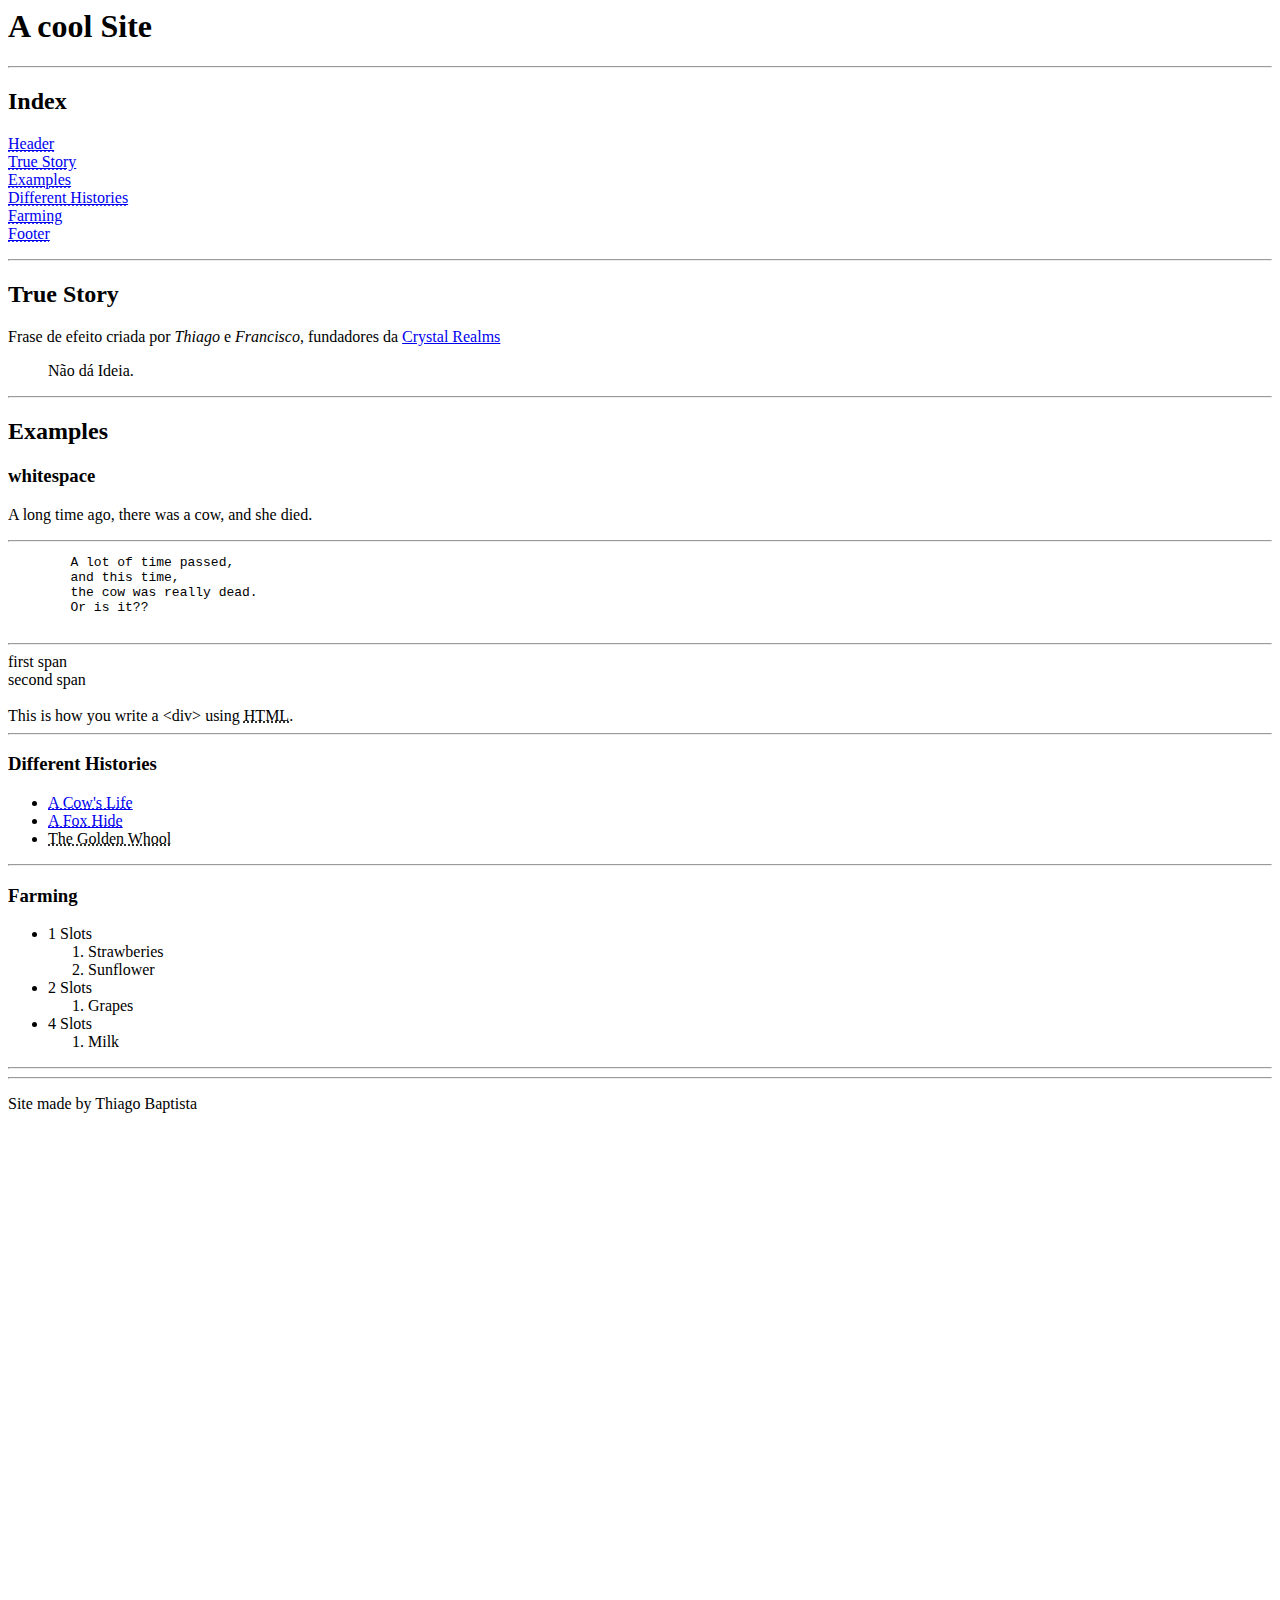
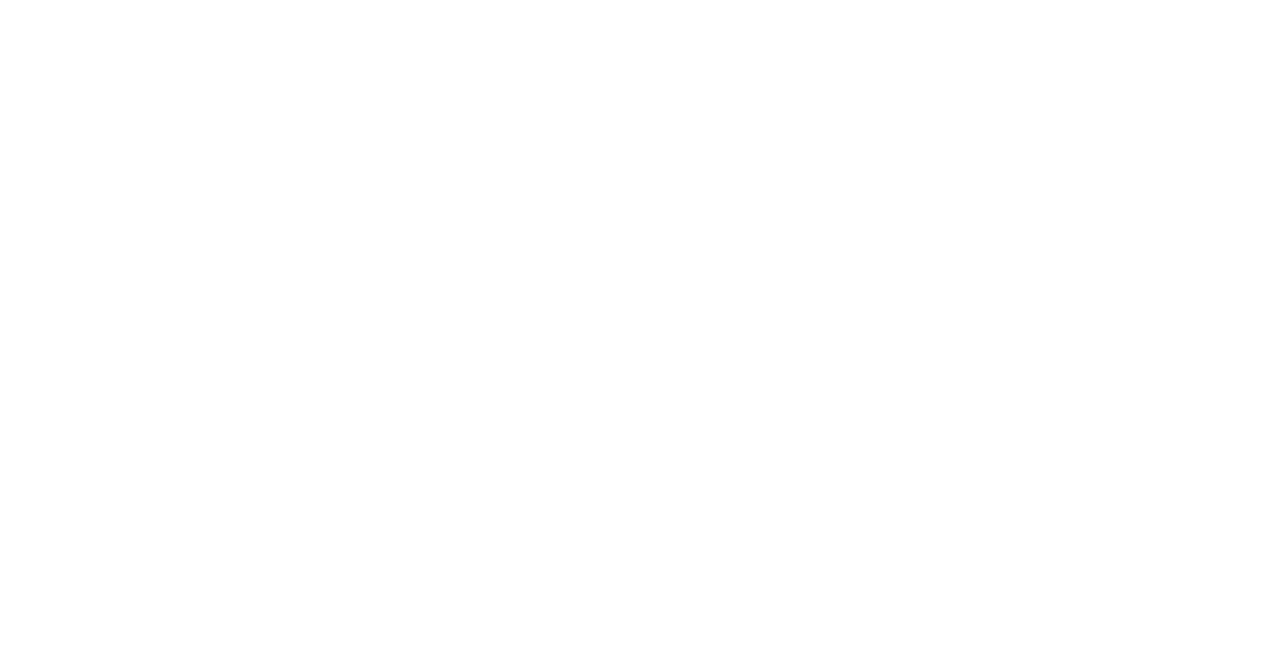
==== index.html @ 532fd480 "Testing" ====
<html>
	<head>
	<style type="text/css">
	acronym{color:red}
	.highlight{text-decoration:underline}
	</style>
	</head>


	<body>
	<a name="header" title="Site Header">
	<h1> A cool Site</h1>
	</a>

	<!-- Index -->
	<hr/>
	<h2>Index</h2>
		<dl>
			<dt><a href="#header"> <abbr title="Header">Header</abbr></dt></a>
			<dt><a href="#trueStory"> <abbr title="True Story Section">True Story</abbr></dt></a>
			<dt><a href="#examples"> <abbr title="Example Section">Examples</abbr></dt></a>		
			<dt><a href="#histories"> <abbr title="Histories Section">Different Histories</abbr></dt></a>
			<dt><a href="#farming"> <abbr title="Farming Section">Farming</abbr></dt></a>
			<dt><a href="#footer"> <abbr title="Footer">Footer</abbr></dt></a>
		</dl>
		<hr/>
	</div>

	<!-- Crystal Realms Quotes Section -->
	<a name="trueStory" title="Crystal Realms Quotes">
	<h2> True Story </h2>
	</a>
	
	Frase de efeito criada por <cite> Thiago </cite> e <cite> Francisco</cite>, fundadores da <a href="http://www.crystalrealms.com.br">Crystal Realms</a>
	<blockquote cite="www.crystalrealms.com.br">
	Não dá Ideia.
	</blockquote>
	
	</div>
	<hr/>

	<!-- Div and Html Examples -->
	<a name="examples" title="Div and Html Examples">
	<h2>Examples</h2>
	</a>
	<div id="examplesContainer">

	<h3>whitespace</h3>
	<p> A long time ago, 
	there was a cow, 
	and she died.</p>
	<hr/>	

	<pre>
	A lot of time passed,
	and this time,
	the cow was really dead.
	Or is it??
	</pre>
	<hr/>

	<span>first span</span><br/>
	<span>second span</span><br/>
	<br/>


	<div> This is how you write a &lt;div&gt; using <abbr title="Hypertext Markup Language">HTML</abbr>.</div>
	<hr/>

	<!-- Histories Index -->
	<a name="histories" title="Histories Section">
	<h3> Different Histories </h3>
	</a>

	<ul>
		<li> <a href=".\Histories\cowLife.html#cow"> <abbr title="History about a cow">A Cow's Life</abbr></li></a>
		<li> <a href=".\Histories\foxHide.html#foxHide"> <abbr title="History about a fox hide">A Fox Hide</abbr></li></a>
		<li> <abbr title="History about a whool made of gold">The Golden Whool</abbr></li>
	</ul>
	<hr/>
	<!-- Farming Index -->
	<a name="farming" title="Farming Section">
	<h3>Farming</h3>
	</a>
		<ul>
			<li> 1 Slots</li>

				<ol>
					<li> Strawberies</li>
					<li> Sunflower</li>
				</ol>	
			<li> 2 Slots </li>
				<ol>
					<li> Grapes</li>
				</ol>
			<li> 4 Slots</li>
				<ol>
					<li> Milk</li>
				</ol>
		</ul>
	<a name="footer" title="Site Footer">
	<hr/>	
	<hr/>
	<p> Site made by Thiago Baptista </p>
	</a>
	<br/>
	<br/>
	<br/>
	<br/>
	<br/>
	<br/>
	<br/>
	<br/>
	<br/>
	<br/>
	<br/>
	<br/>
	<br/>
	<br/>
	<br/>
	<br/>
	<br/>
	<br/>
	<br/>
	<br/>
	<br/>
	<br/>
	<br/>
	<br/>
	<br/>
	<br/>
	<br/>
	<br/>
	<br/>
	<br/>
	<br/>
	<br/>
	<br/>
	<br/>
	<br/>
	<br/>
	<br/>
	<br/>
	<br/>
	<br/>
	<br/>
	<br/>
	<br/>
	<br/>
	<br/>
	<br/>
	<br/>
	<br/>
	<br/>
	<br/>
	<br/>
	<br/>
	<br/>
	<br/>
	<br/>
	<br/>
	<br/>
	<br/>
	<br/>
	<br/>
	<br/>
	<br/>
	</body>

</html>
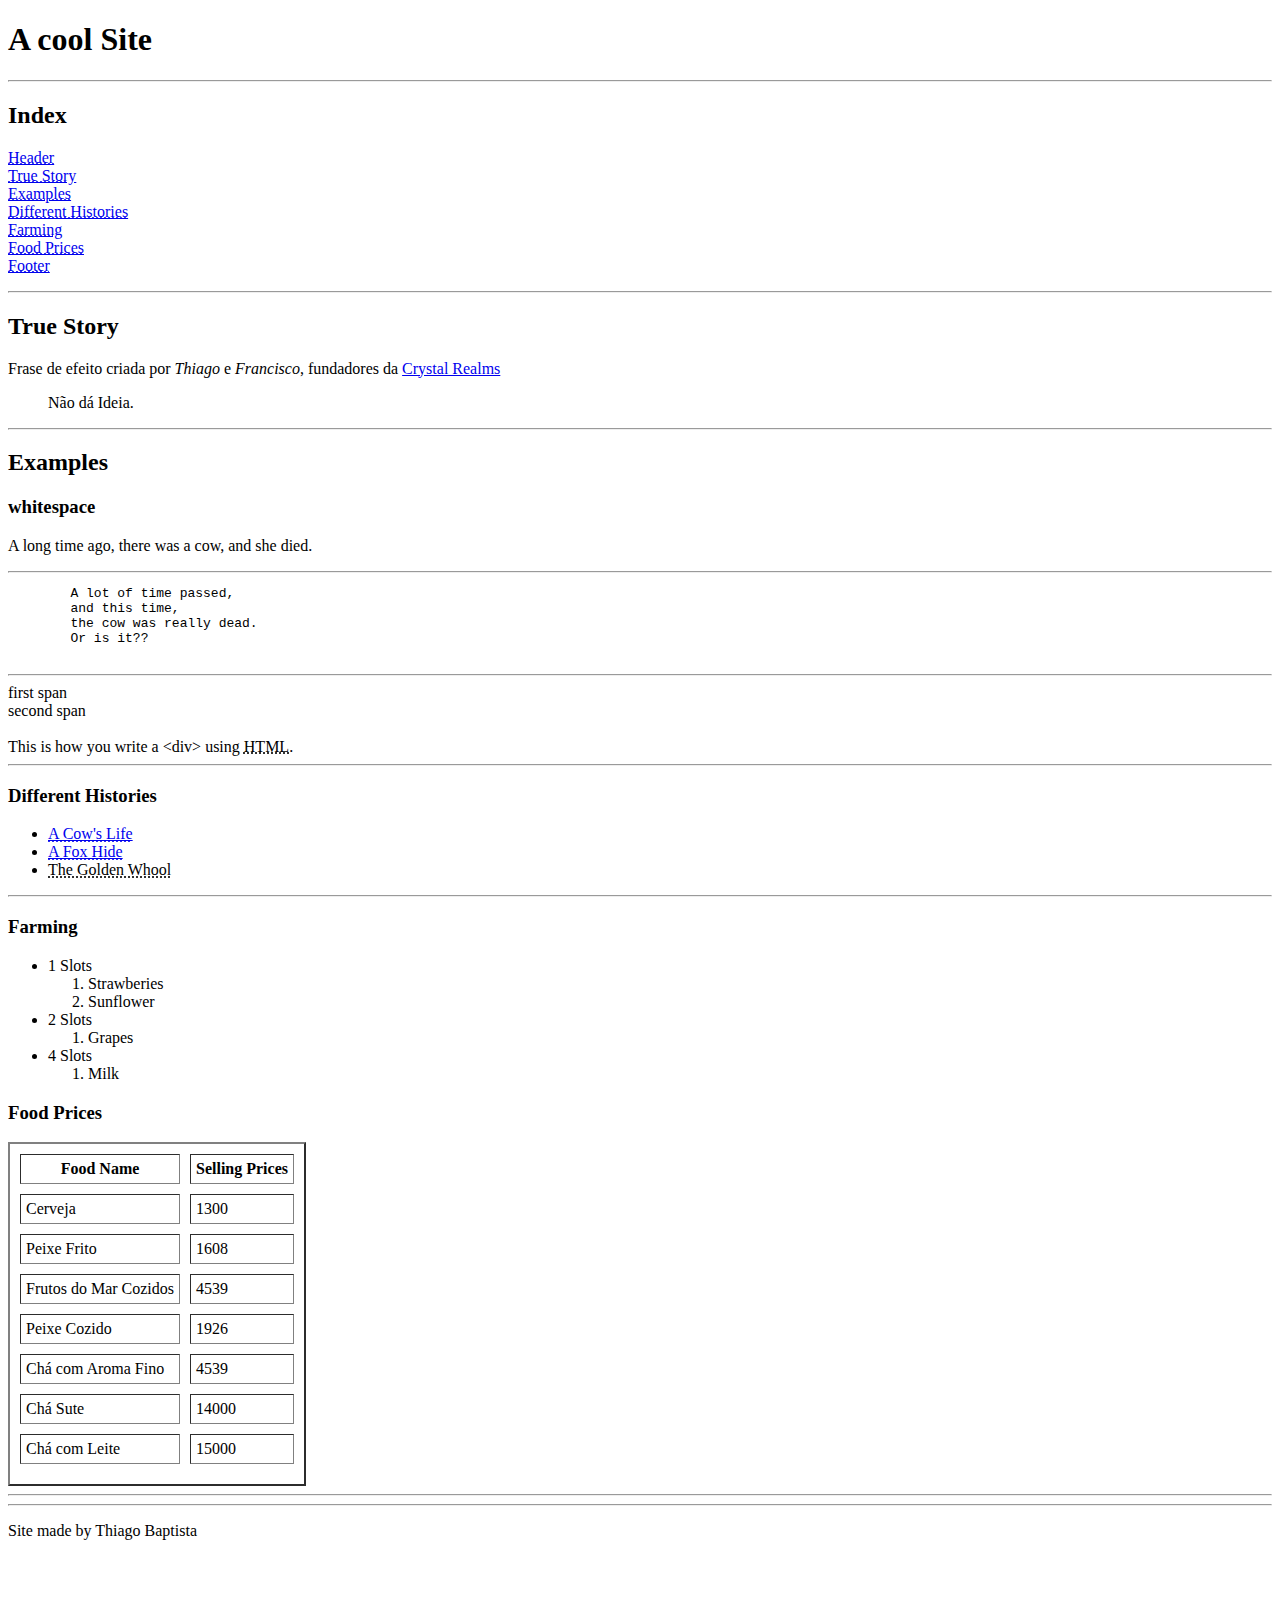
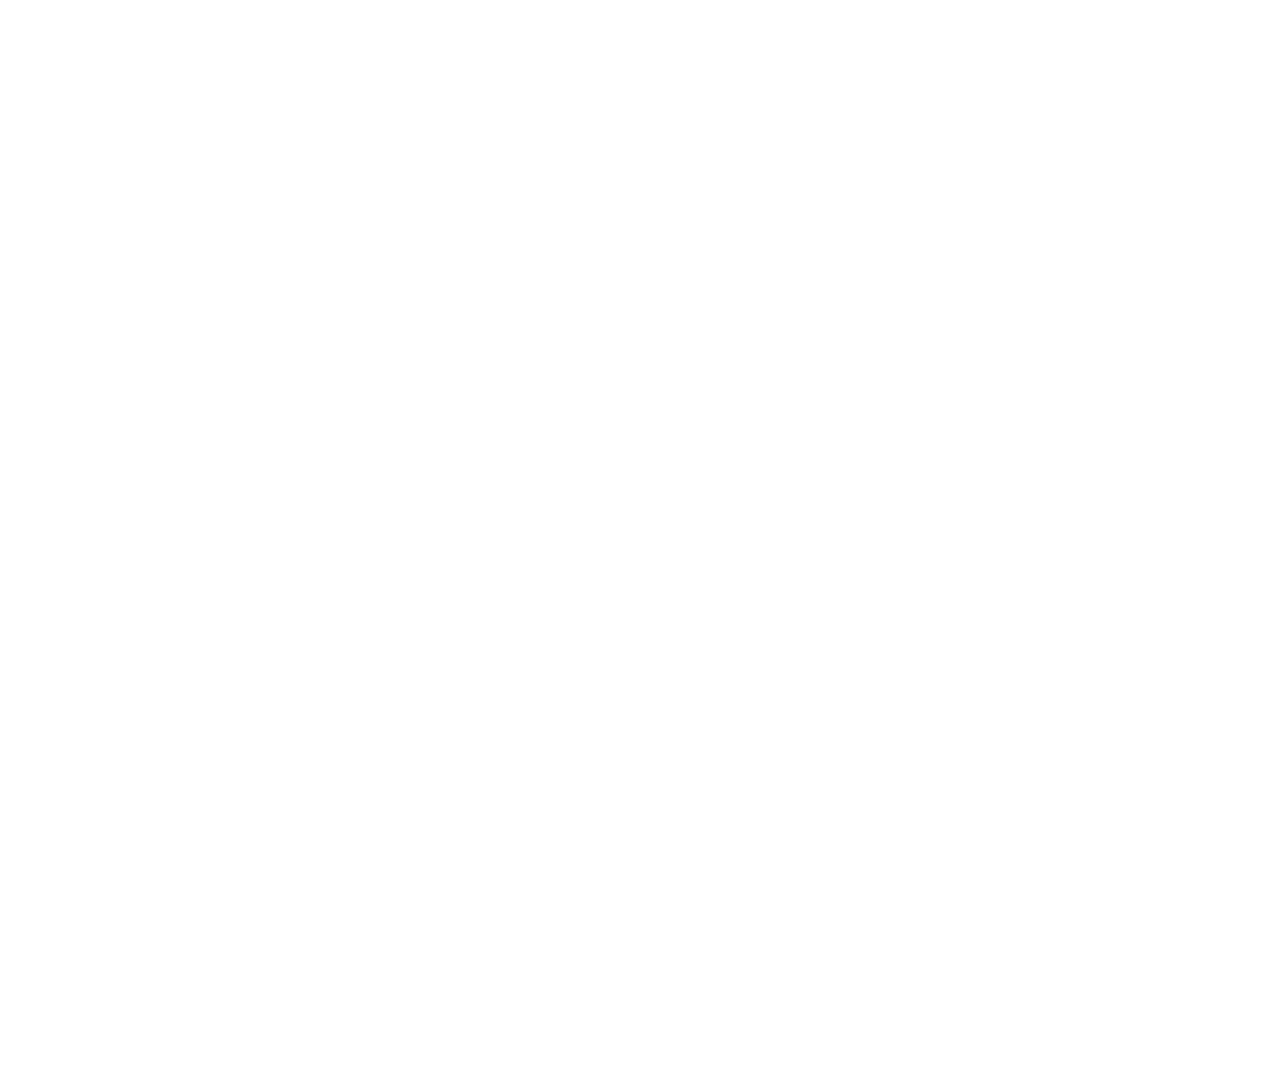
==== commit 125cf02a: "food prices" ====
--- a/index.html
+++ b/index.html
@@ -1,3 +1,4 @@
+﻿<!DOCTYPE html>
 <html>
 	<head>
 	<style type="text/css">
@@ -21,6 +22,7 @@
 			<dt><a href="#examples"> <abbr title="Example Section">Examples</abbr></dt></a>		
 			<dt><a href="#histories"> <abbr title="Histories Section">Different Histories</abbr></dt></a>
 			<dt><a href="#farming"> <abbr title="Farming Section">Farming</abbr></dt></a>
+			<dt><a href="#foodPrices"> <abbr title="Food Price Section">Food Prices</abbr></dt></a>
 			<dt><a href="#footer"> <abbr title="Footer">Footer</abbr></dt></a>
 		</dl>
 		<hr/>
@@ -98,6 +100,57 @@
 					<li> Milk</li>
 				</ol>
 		</ul>
+
+	<!-- Food Prices -->
+	<a name="foodPrices" title="Food Prices">
+	<h3>Food Prices</h3>
+	</a>
+		<!-- Food Table -->
+		<table border="2" cellpadding="5px" cellspacing="10px" summary="This table lists the various elements related to creating lists">
+			<!-- Header -->
+			<thead>
+				<tr>
+				<th>Food Name</th>
+				<th>Selling Prices</th>
+				</tr>
+			</thead>
+			<!-- Footer -->
+			<tfoot>
+				<tr>
+				</tr>
+			</tfoot>
+			<!-- Body -->
+			<tbody>
+				<tr>
+					<td>Cerveja</td>
+					<td>1300</td>
+				</tr>
+				<tr>
+					<td>Peixe Frito</td>
+					<td>1608</td>
+				</tr>
+				<tr>
+					<td>Frutos do Mar Cozidos</td>
+					<td>4539</td>
+				</tr>
+				<tr>
+					<td>Peixe Cozido</td>
+					<td>1926</td>
+				</tr>
+				<tr>
+					<td>Chá com Aroma Fino</td>
+					<td>4539</td>
+				</tr>
+				<tr>
+					<td>Chá Sute</td>
+					<td>14000</td>
+				</tr>
+				<tr>
+					<td>Chá com Leite</td>
+					<td>15000</td>
+				</tr>
+			</tbody>
+		</table>		
 	<a name="footer" title="Site Footer">
 	<hr/>	
 	<hr/>
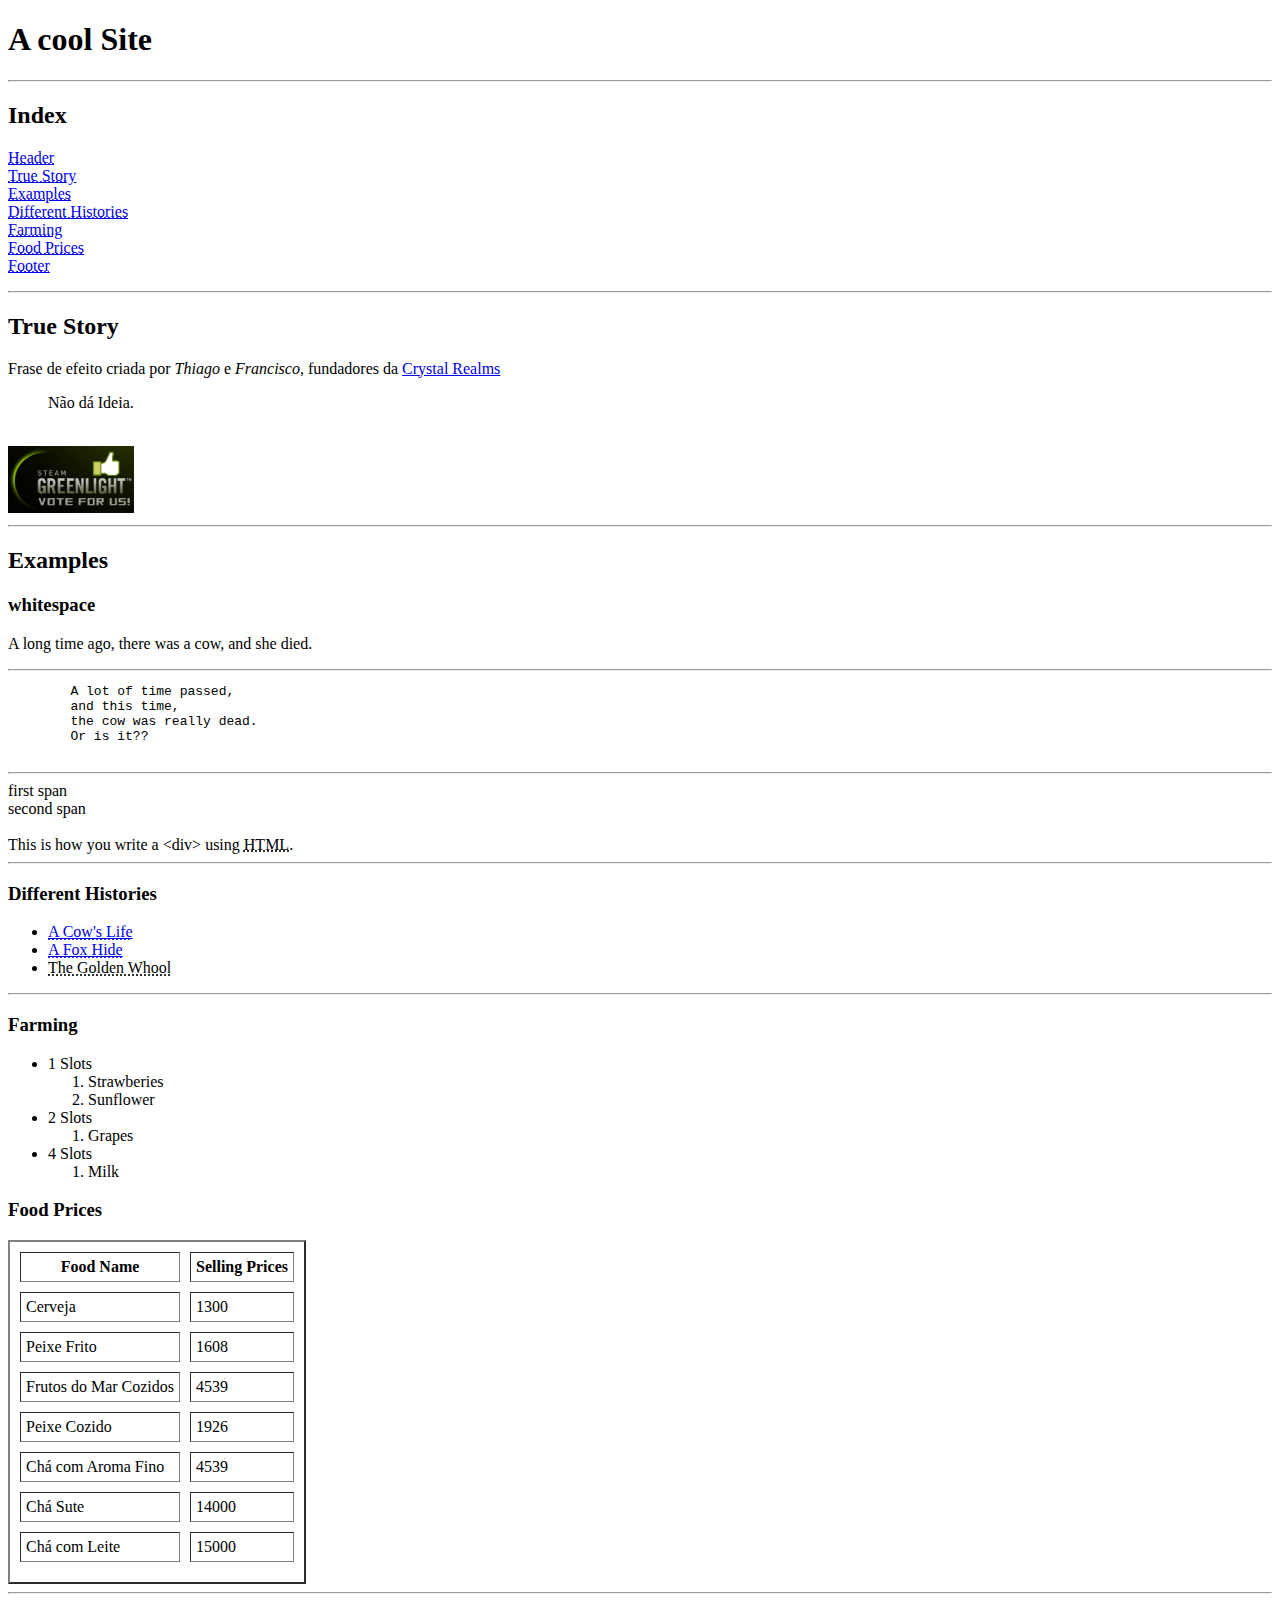
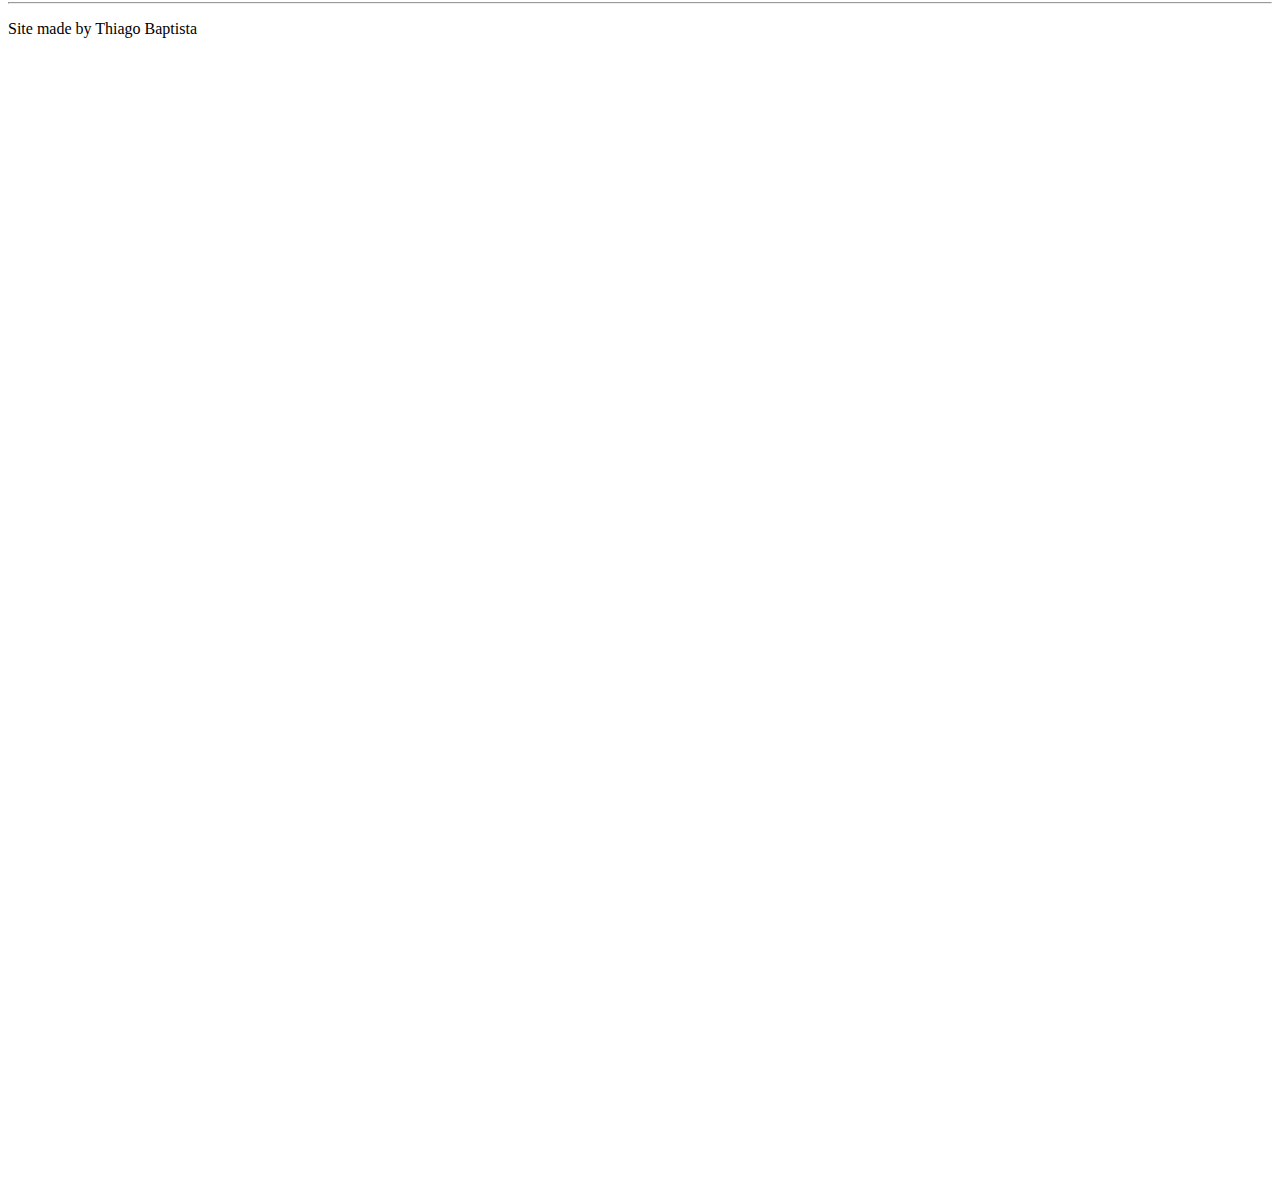
==== commit 4b38967f: "greenlight" ====
--- a/index.html
+++ b/index.html
@@ -37,6 +37,10 @@
 	<blockquote cite="www.crystalrealms.com.br">
 	Não dá Ideia.
 	</blockquote>
+	<br/>
+	<a href="https://steamcommunity.com/sharedfiles/filedetails/?id=906649096">
+		<img src="./images/greenlight.jpg" width="10%" height="10%">
+	</a>
 	
 	</div>
 	<hr/>
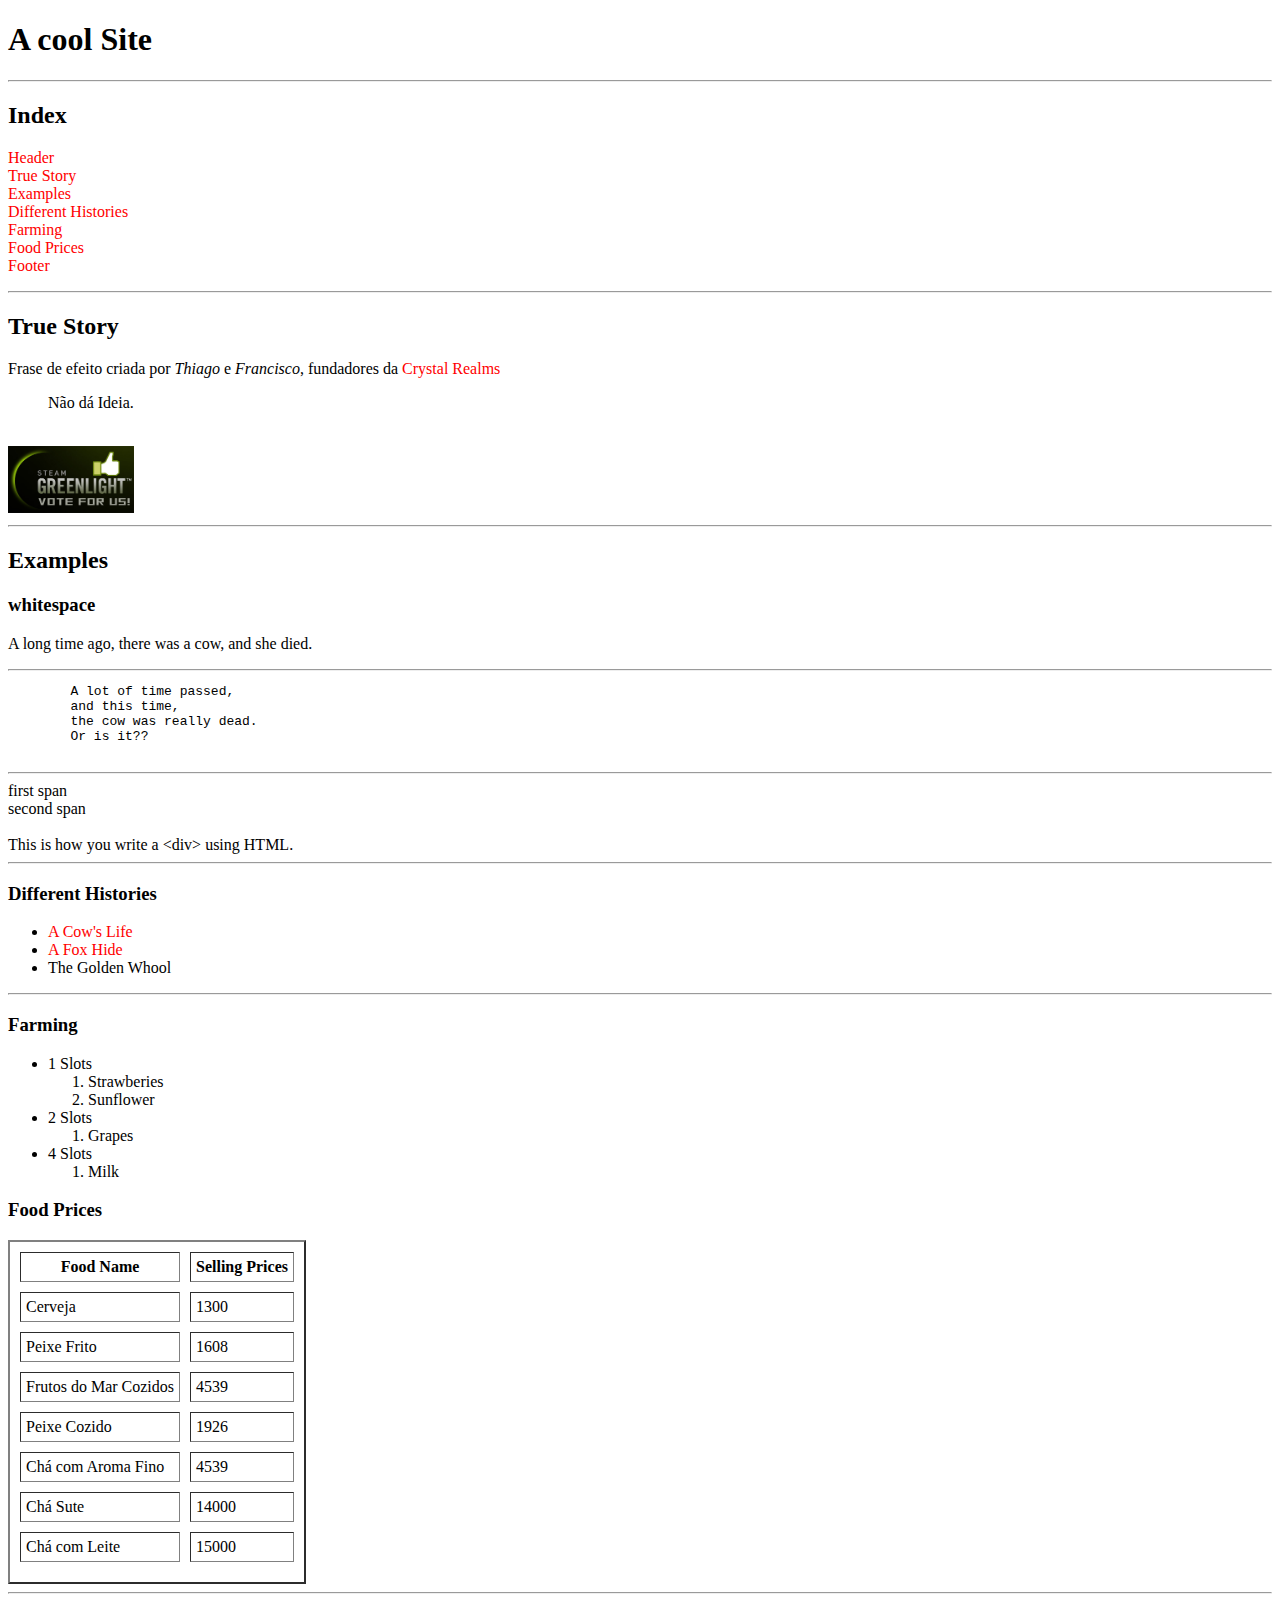
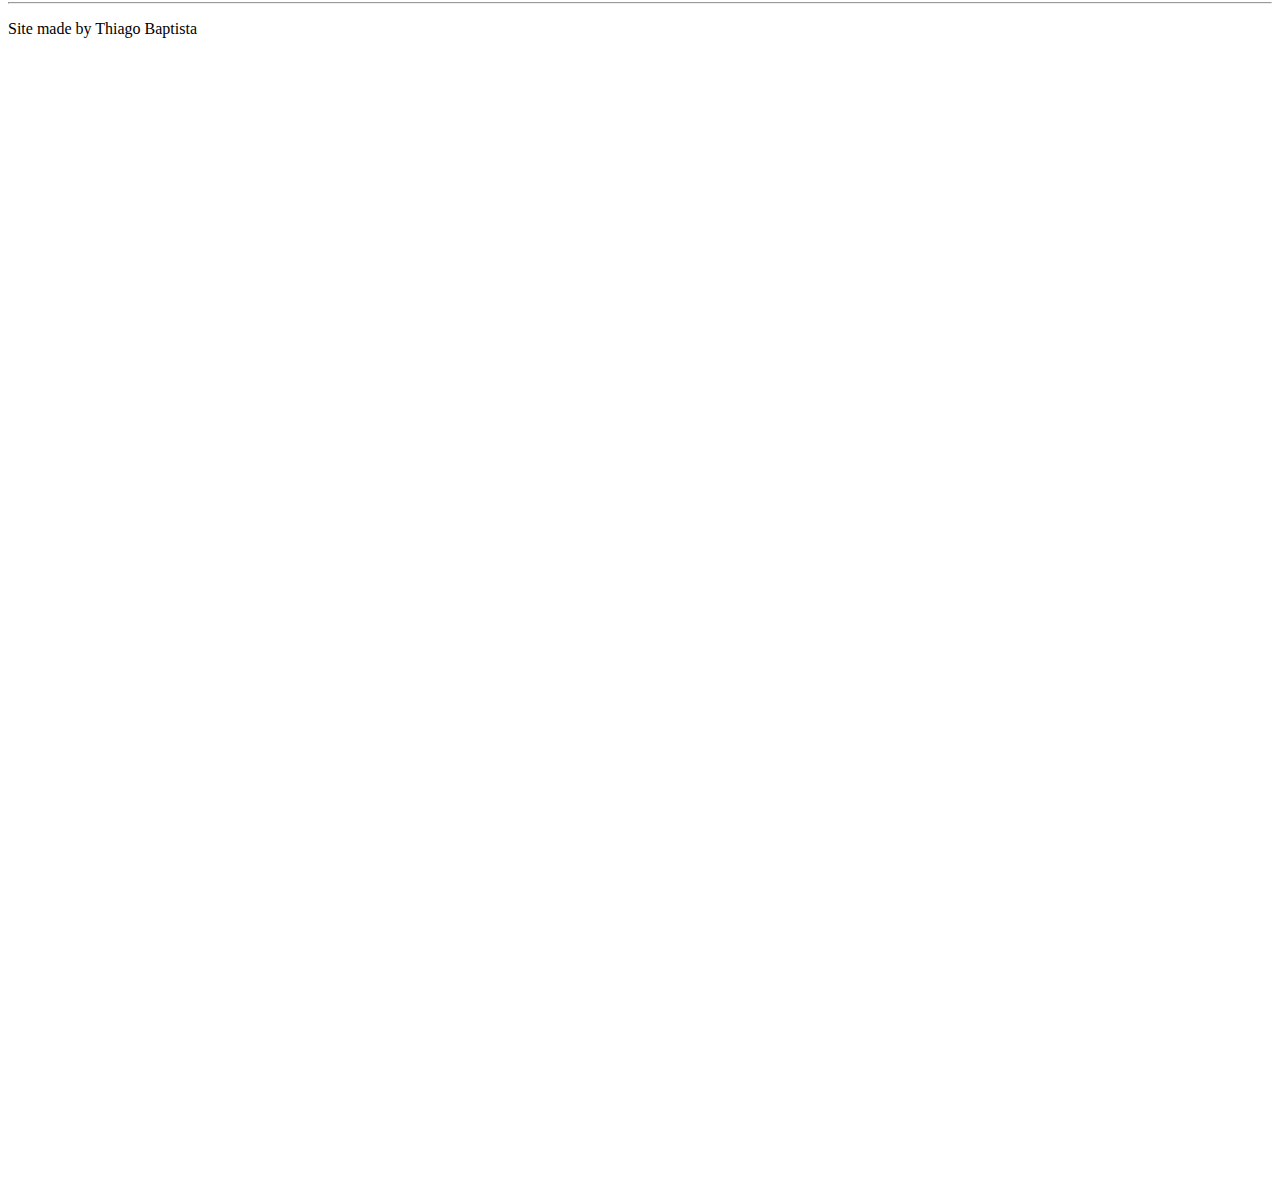
==== commit 99c6b312: "link color and hover" ====
--- a/index.html
+++ b/index.html
@@ -2,8 +2,11 @@
 <html>
 	<head>
 	<style type="text/css">
-	acronym{color:red}
-	.highlight{text-decoration:underline}
+	abbr{text-decoration: none}
+	a:link { color: red; text-decoration: none; font-weight: normal }
+	a:visited { color: red; text-decoration: none; font-weight: normal }
+	a:active { color: black; text-decoration: none}
+	a:hover { color: blue; text-decoration:none; font-weight: none }
 	</style>
 	</head>
 
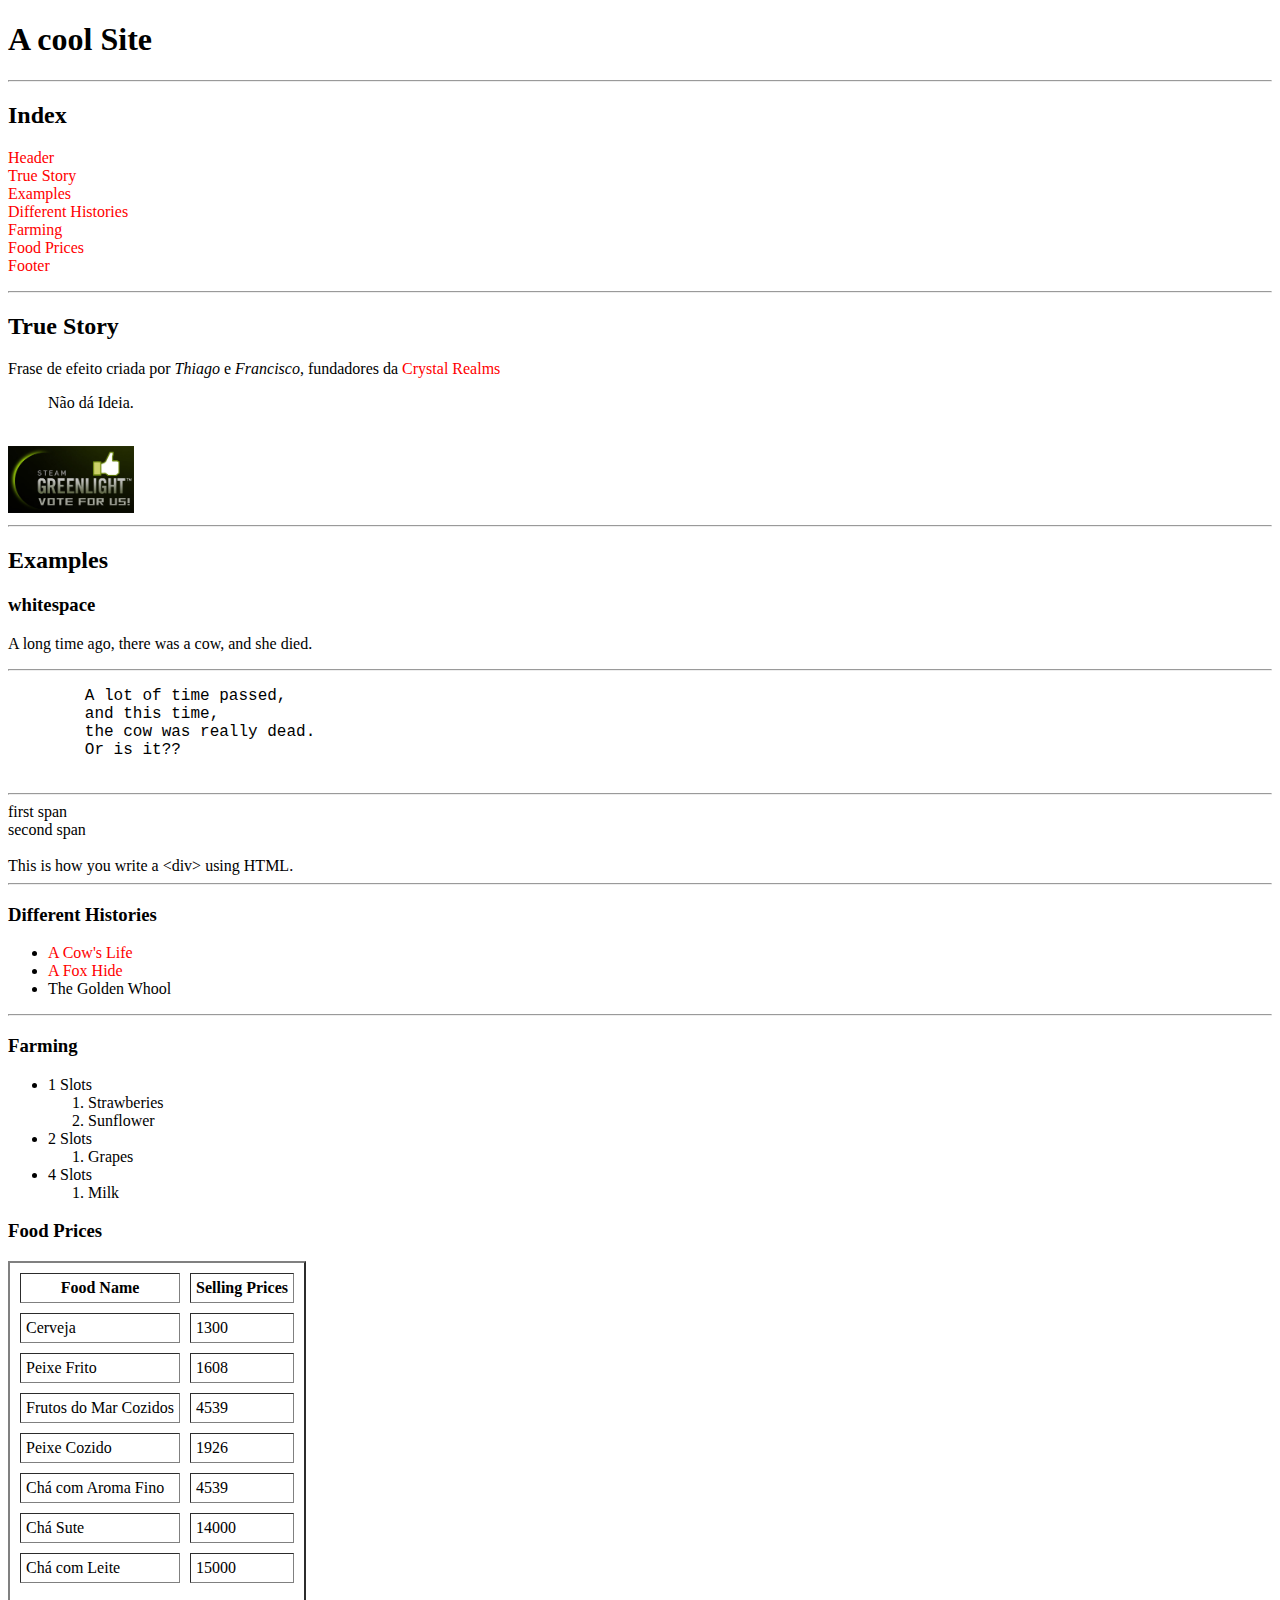
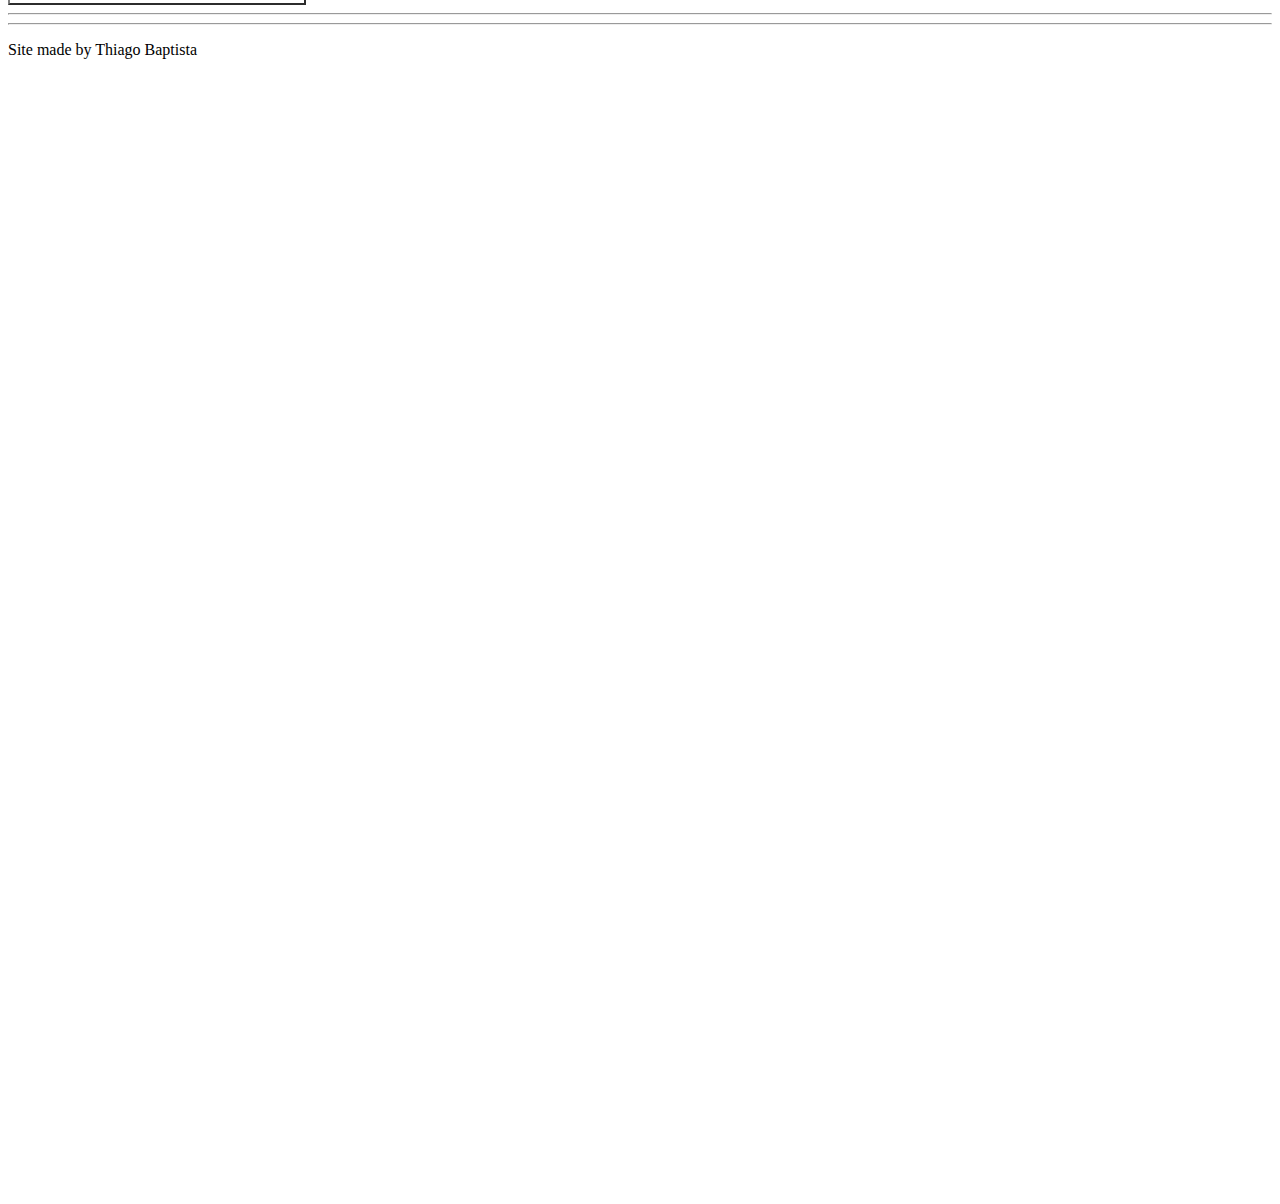
==== commit ee11e673: "Css and JS" ====
--- a/index.html
+++ b/index.html
@@ -1,40 +1,38 @@
 ﻿<!DOCTYPE html>
 <html>
 	<head>
-	<style type="text/css">
-	abbr{text-decoration: none}
-	a:link { color: red; text-decoration: none; font-weight: normal }
-	a:visited { color: red; text-decoration: none; font-weight: normal }
-	a:active { color: black; text-decoration: none}
-	a:hover { color: blue; text-decoration:none; font-weight: none }
-	</style>
+    <title>Crystal Desert</title>
+    <link href="styles/main.css" type="text/css" rel="stylesheet"> 
+    <script src="scripts/main.js" type="text/javascript"></script>
 	</head>
 
 
 	<body>
-	<a name="header" title="Site Header">
+	<abbr name="header" title="Site Header">
 	<h1> A cool Site</h1>
-	</a>
+	</abbr>
 
 	<!-- Index -->
 	<hr/>
+	<abbr name="Index" title="Anchors to this page">
 	<h2>Index</h2>
+	</abbr>
 		<dl>
-			<dt><a href="#header"> <abbr title="Header">Header</abbr></dt></a>
-			<dt><a href="#trueStory"> <abbr title="True Story Section">True Story</abbr></dt></a>
-			<dt><a href="#examples"> <abbr title="Example Section">Examples</abbr></dt></a>		
-			<dt><a href="#histories"> <abbr title="Histories Section">Different Histories</abbr></dt></a>
-			<dt><a href="#farming"> <abbr title="Farming Section">Farming</abbr></dt></a>
-			<dt><a href="#foodPrices"> <abbr title="Food Price Section">Food Prices</abbr></dt></a>
-			<dt><a href="#footer"> <abbr title="Footer">Footer</abbr></dt></a>
+			<dt><a href="#header" title="Header">Header</dt></a>
+			<dt><a href="#trueStory" title="True Story Section">True Story</dt></a>
+			<dt><a href="#examples" title="Example Section">Examples</dt></a>		
+			<dt><a href="#histories" title="Histories Section">Different Histories</dt></a>
+			<dt><a href="#farming" title="Farming Section">Farming</dt></a>
+			<dt><a href="#foodPrices" title="Food Price Section">Food Prices</dt></a>
+			<dt><a href="#footer" title="Footer">Footer</dt></a>
 		</dl>
 		<hr/>
 	</div>
 
 	<!-- Crystal Realms Quotes Section -->
-	<a name="trueStory" title="Crystal Realms Quotes">
+	<abbr name="trueStory" title="Crystal Realms Quotes">
 	<h2> True Story </h2>
-	</a>
+	</abbr>
 	
 	Frase de efeito criada por <cite> Thiago </cite> e <cite> Francisco</cite>, fundadores da <a href="http://www.crystalrealms.com.br">Crystal Realms</a>
 	<blockquote cite="www.crystalrealms.com.br">
@@ -49,9 +47,9 @@
 	<hr/>
 
 	<!-- Div and Html Examples -->
-	<a name="examples" title="Div and Html Examples">
+	<abbr name="examples" title="Div and Html Examples">
 	<h2>Examples</h2>
-	</a>
+	</abbr>
 	<div id="examplesContainer">
 
 	<h3>whitespace</h3>
@@ -77,20 +75,20 @@
 	<hr/>
 
 	<!-- Histories Index -->
-	<a name="histories" title="Histories Section">
+	<abbr name="histories" title="Histories Section">
 	<h3> Different Histories </h3>
-	</a>
+	</abbr>
 
 	<ul>
-		<li> <a href=".\Histories\cowLife.html#cow"> <abbr title="History about a cow">A Cow's Life</abbr></li></a>
-		<li> <a href=".\Histories\foxHide.html#foxHide"> <abbr title="History about a fox hide">A Fox Hide</abbr></li></a>
+		<li> <a href=".\histories\cowLife.html#cow" title="History about a cow">A Cow's Life</li></a>
+		<li> <a href=".\histories\foxHide.html#foxHide" title="History about a fox hide">A Fox Hide</li></a>
 		<li> <abbr title="History about a whool made of gold">The Golden Whool</abbr></li>
 	</ul>
 	<hr/>
 	<!-- Farming Index -->
-	<a name="farming" title="Farming Section">
+	<abbr name="farming" title="Farming Section">
 	<h3>Farming</h3>
-	</a>
+	</abbr>
 		<ul>
 			<li> 1 Slots</li>
 
@@ -109,9 +107,9 @@
 		</ul>
 
 	<!-- Food Prices -->
-	<a name="foodPrices" title="Food Prices">
+	<abbr name="foodPrices" title="Food Prices">
 	<h3>Food Prices</h3>
-	</a>
+	</abbr>
 		<!-- Food Table -->
 		<table border="2" cellpadding="5px" cellspacing="10px" summary="This table lists the various elements related to creating lists">
 			<!-- Header -->
@@ -158,11 +156,11 @@
 				</tr>
 			</tbody>
 		</table>		
-	<a name="footer" title="Site Footer">
+	<abbr name="footer" title="Site Footer">
 	<hr/>	
 	<hr/>
 	<p> Site made by Thiago Baptista </p>
-	</a>
+	</abbr>
 	<br/>
 	<br/>
 	<br/>
--- a/styles/main.css
+++ b/styles/main.css
@@ -0,0 +1,16 @@
+abbr{text-decoration: none}
+a:link { color: red; text-decoration: none; font-weight: normal }
+a:visited { color: red; text-decoration: none; font-weight: normal }
+a:active { color: black; text-decoration: none}
+a:hover { color: blue; text-decoration:none; font-weight: none }
+
+abbr:hover{color:lightgreen;}
+acronym:hover{color:lightgreen;}
+acronym{color:brown; text-decoration:none;}
+.highlight{color:yellow; text-decoration:none}
+
+body
+{
+	background:white;
+	font-size:16px;
+}